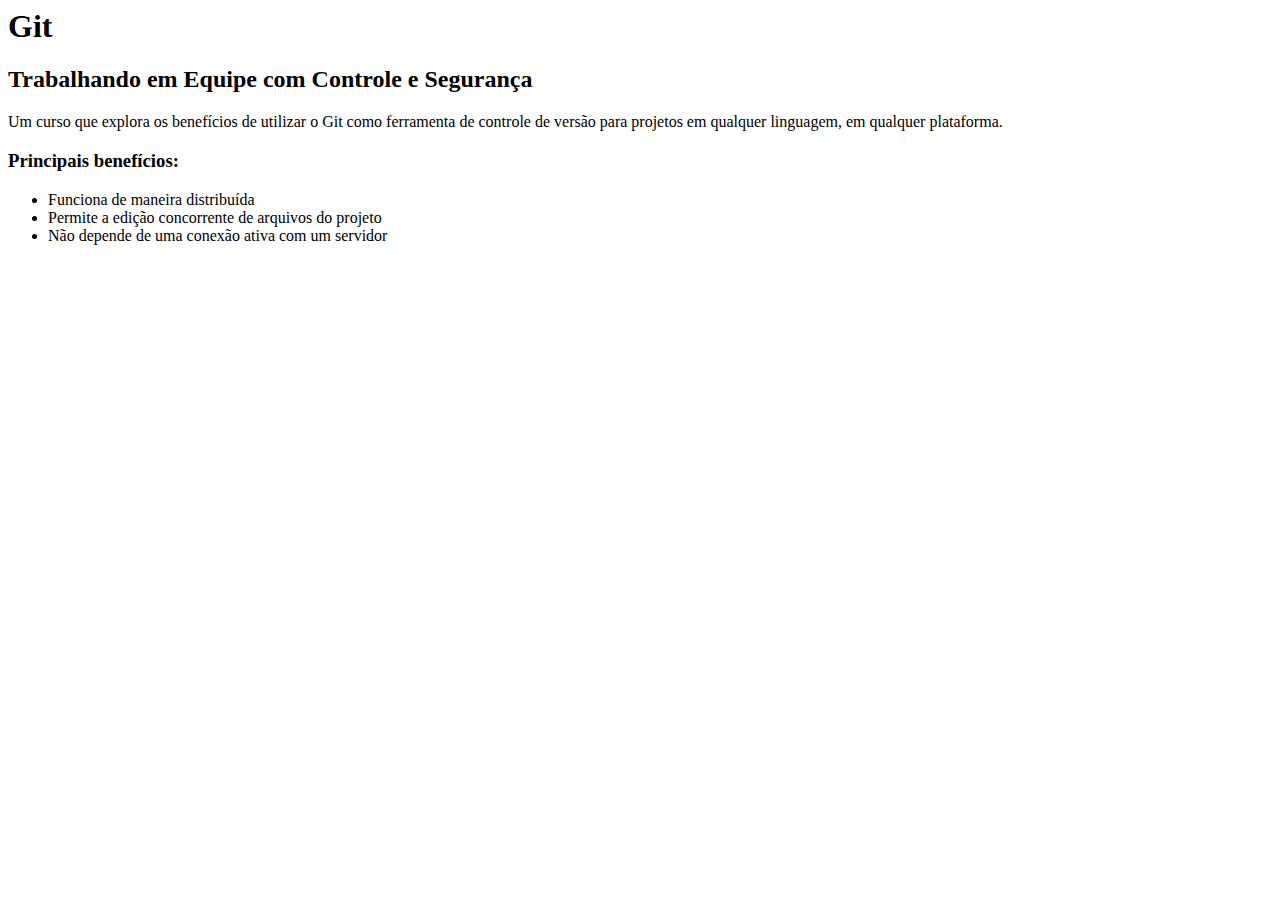
==== index.html @ 1e1887d3 "criando um projeto git" ====
<html>
    <head>
    </head>         
    <body>          
        <h1>Git</h1>
        <h2>Trabalhando em Equipe com Controle e Segurança</h2>

        <p>Um curso que explora os benefícios de utilizar o Git como ferramenta de controle de versão para projetos em qualquer linguagem, em qualquer plataforma.</p>

        <h3>Principais benefícios:</h3>
        <ul>
            <li>Funciona de maneira distribuída</li>
            <li>Permite a edição concorrente de arquivos do projeto</li>
            <li>Não depende de uma conexão ativa com um servidor</li>
        </ul>
    </body>         
</html>
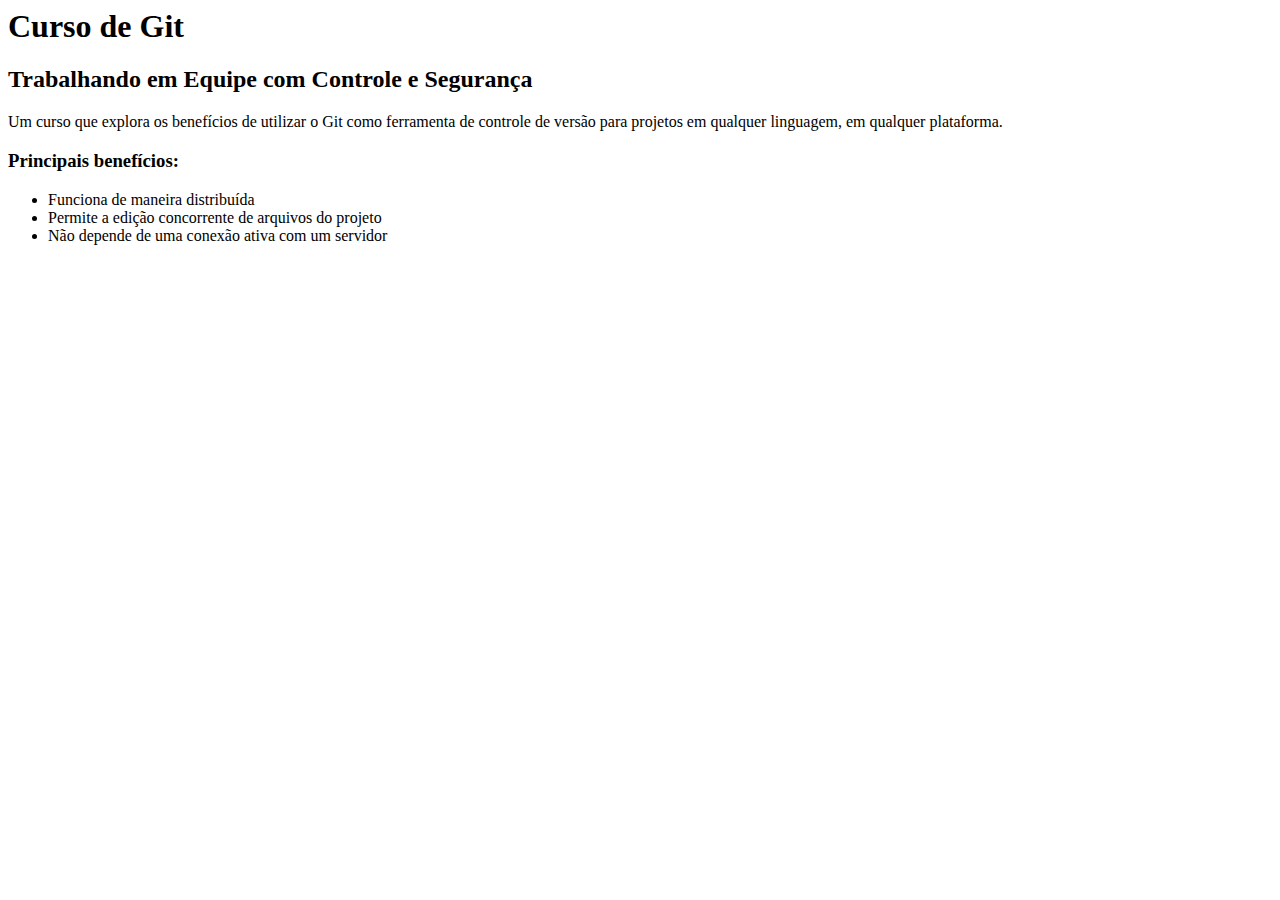
==== commit 8276feef: "titulo modificado" ====
--- a/index.html
+++ b/index.html
@@ -2,7 +2,7 @@
     <head>
     </head>         
     <body>          
-        <h1>Git</h1>
+        <h1> Curso de Git</h1>
         <h2>Trabalhando em Equipe com Controle e Segurança</h2>
 
         <p>Um curso que explora os benefícios de utilizar o Git como ferramenta de controle de versão para projetos em qualquer linguagem, em qualquer plataforma.</p>
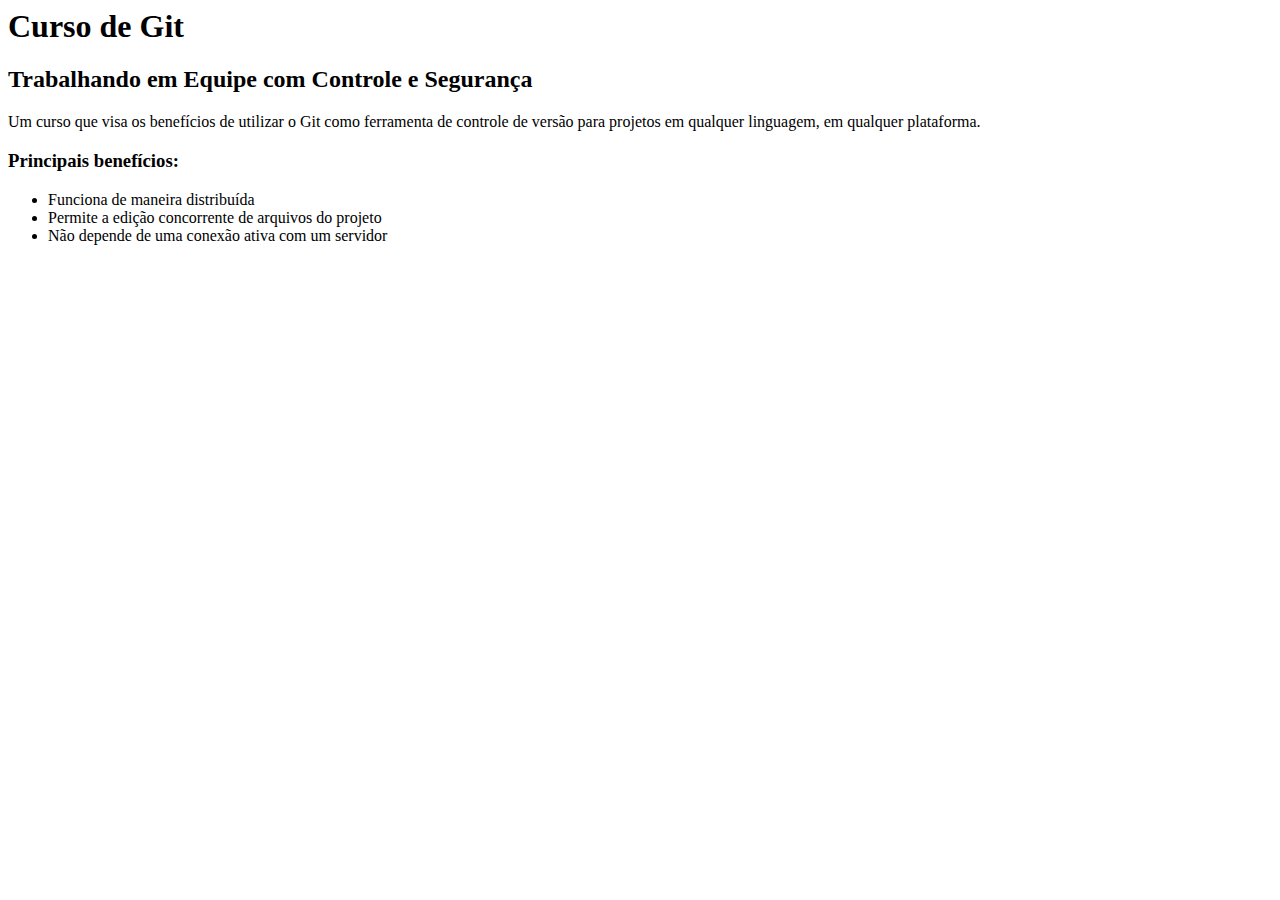
==== commit 12310dc2: "nova proposta" ====
--- a/index.html
+++ b/index.html
@@ -5,7 +5,7 @@
         <h1> Curso de Git</h1>
         <h2>Trabalhando em Equipe com Controle e Segurança</h2>
 
-        <p>Um curso que explora os benefícios de utilizar o Git como ferramenta de controle de versão para projetos em qualquer linguagem, em qualquer plataforma.</p>
+        <p>Um curso que visa os benefícios de utilizar o Git como ferramenta de controle de versão para projetos em qualquer linguagem, em qualquer plataforma.</p>
 
         <h3>Principais benefícios:</h3>
         <ul>
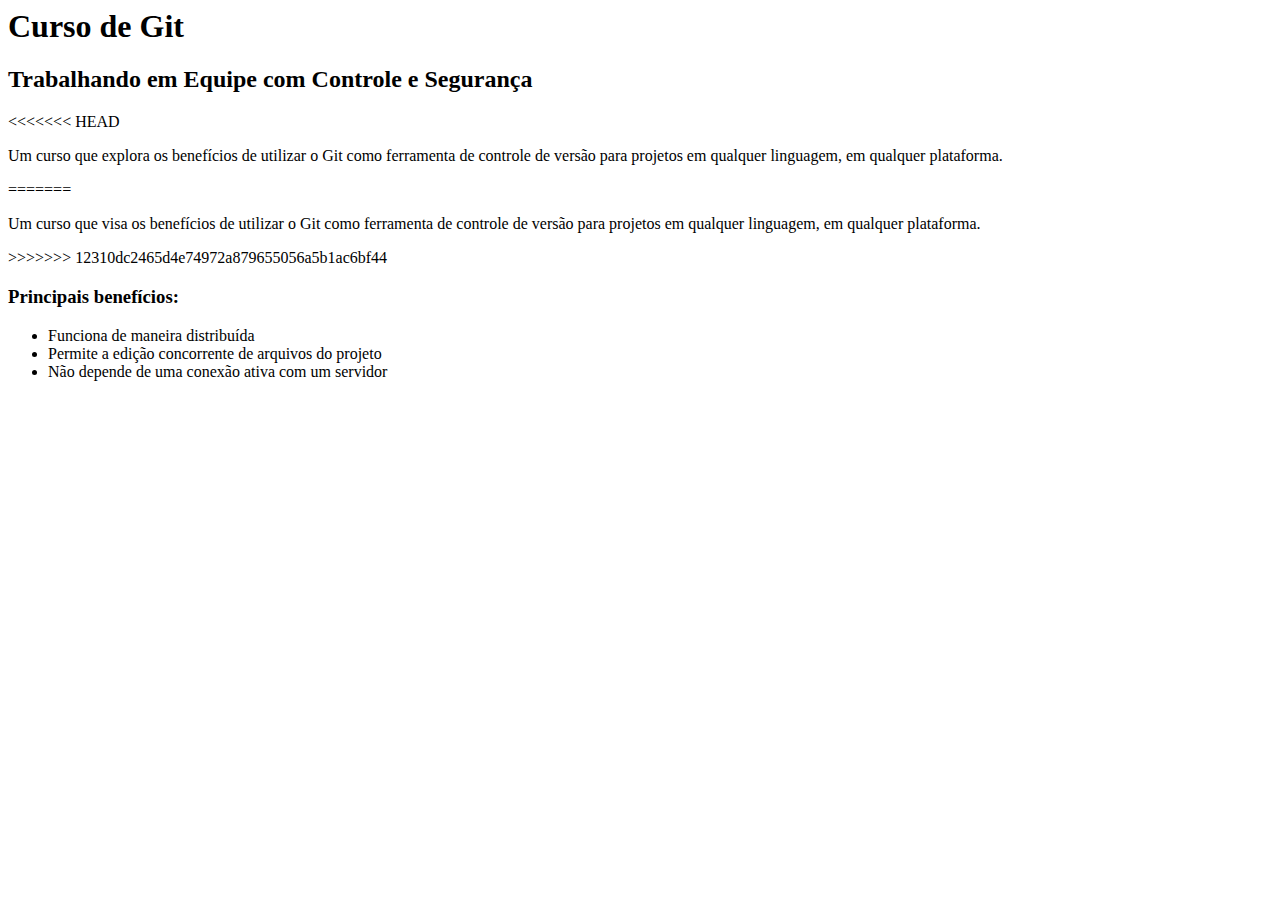
==== commit ca0258a9: "adição da master" ====
--- a/index.html
+++ b/index.html
@@ -5,7 +5,11 @@
         <h1> Curso de Git</h1>
         <h2>Trabalhando em Equipe com Controle e Segurança</h2>
 
+<<<<<<< HEAD
+        <p>Um curso que explora os benefícios de utilizar o Git como ferramenta de controle de versão para projetos em qualquer linguagem, em qualquer plataforma.</p>
+=======
         <p>Um curso que visa os benefícios de utilizar o Git como ferramenta de controle de versão para projetos em qualquer linguagem, em qualquer plataforma.</p>
+>>>>>>> 12310dc2465d4e74972a879655056a5b1ac6bf44
 
         <h3>Principais benefícios:</h3>
         <ul>
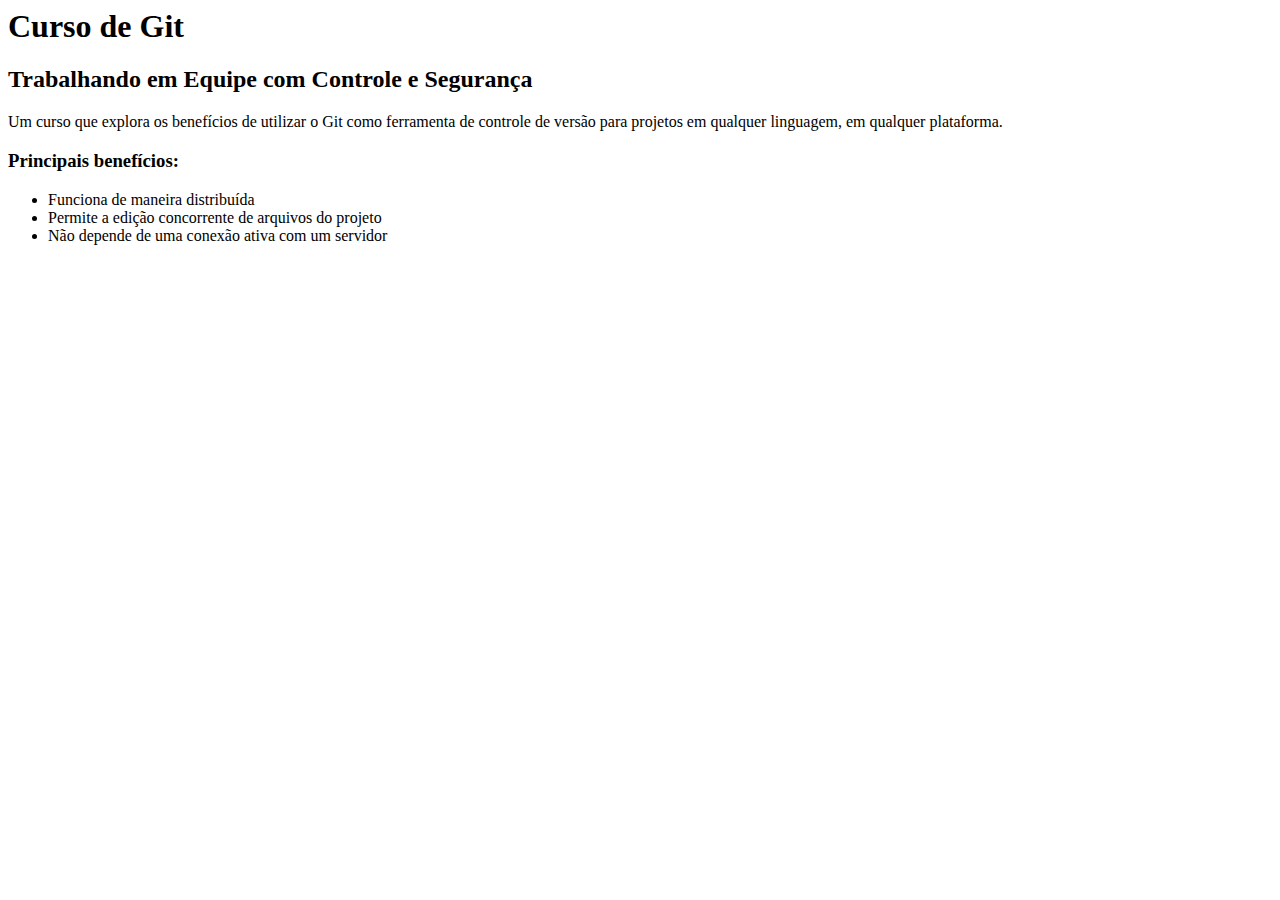
==== commit 7b4b26eb: "index" ====
--- a/index.html
+++ b/index.html
@@ -5,11 +5,8 @@
         <h1> Curso de Git</h1>
         <h2>Trabalhando em Equipe com Controle e Segurança</h2>
 
-<<<<<<< HEAD
-        <p>Um curso que explora os benefícios de utilizar o Git como ferramenta de controle de versão para projetos em qualquer linguagem, em qualquer plataforma.</p>
-=======
-        <p>Um curso que visa os benefícios de utilizar o Git como ferramenta de controle de versão para projetos em qualquer linguagem, em qualquer plataforma.</p>
->>>>>>> 12310dc2465d4e74972a879655056a5b1ac6bf44
+
+         <p>Um curso que explora os benefícios de utilizar o Git como ferramenta de controle de versão para projetos em qualquer linguagem, em qualquer plataforma.</p>
 
         <h3>Principais benefícios:</h3>
         <ul>
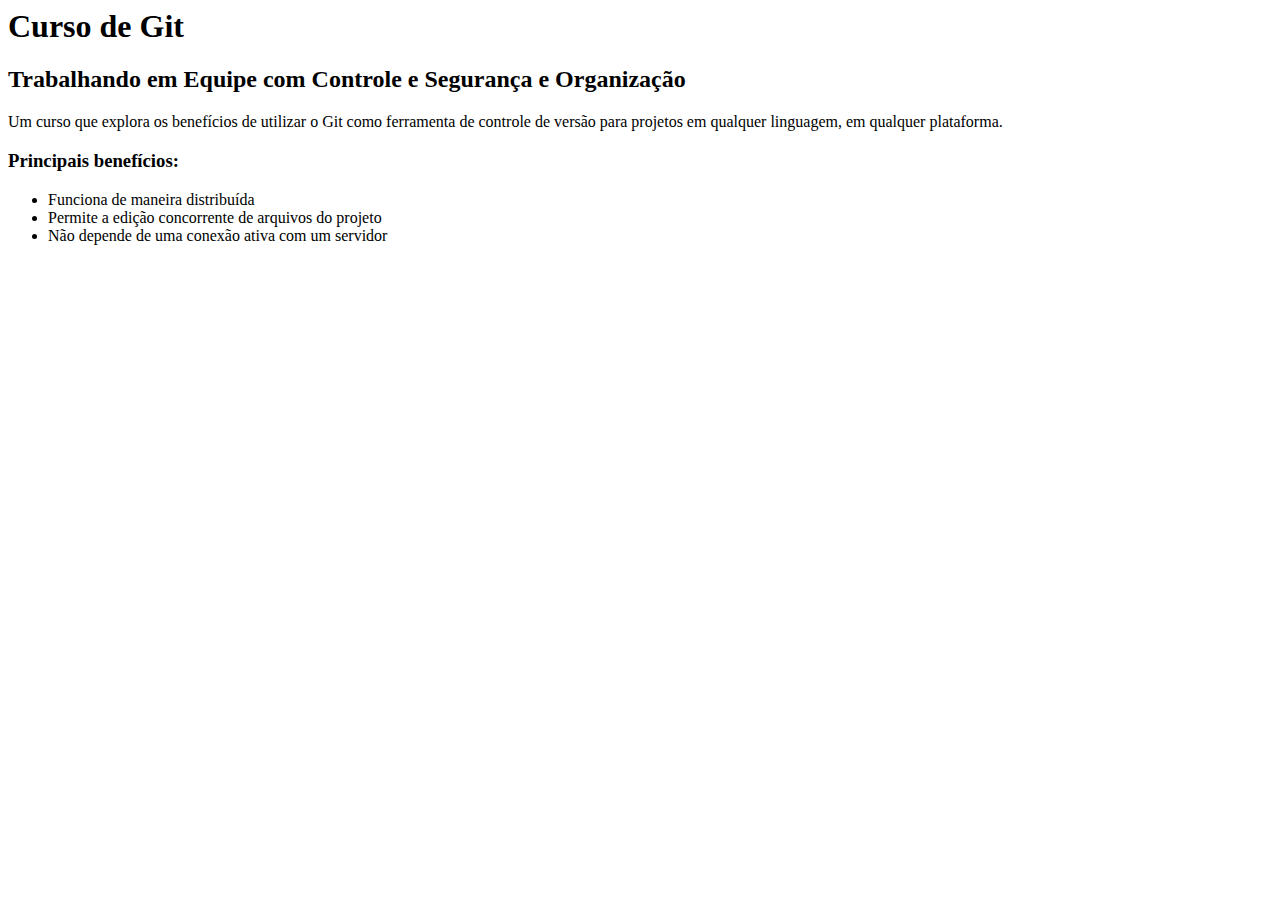
==== commit e69e71f9: "subtitulo atualizado" ====
--- a/index.html
+++ b/index.html
@@ -3,7 +3,7 @@
     </head>         
     <body>          
         <h1> Curso de Git</h1>
-        <h2>Trabalhando em Equipe com Controle e Segurança</h2>
+        <h2>Trabalhando em Equipe com Controle e Segurança e Organização</h2>
 
 
          <p>Um curso que explora os benefícios de utilizar o Git como ferramenta de controle de versão para projetos em qualquer linguagem, em qualquer plataforma.</p>
